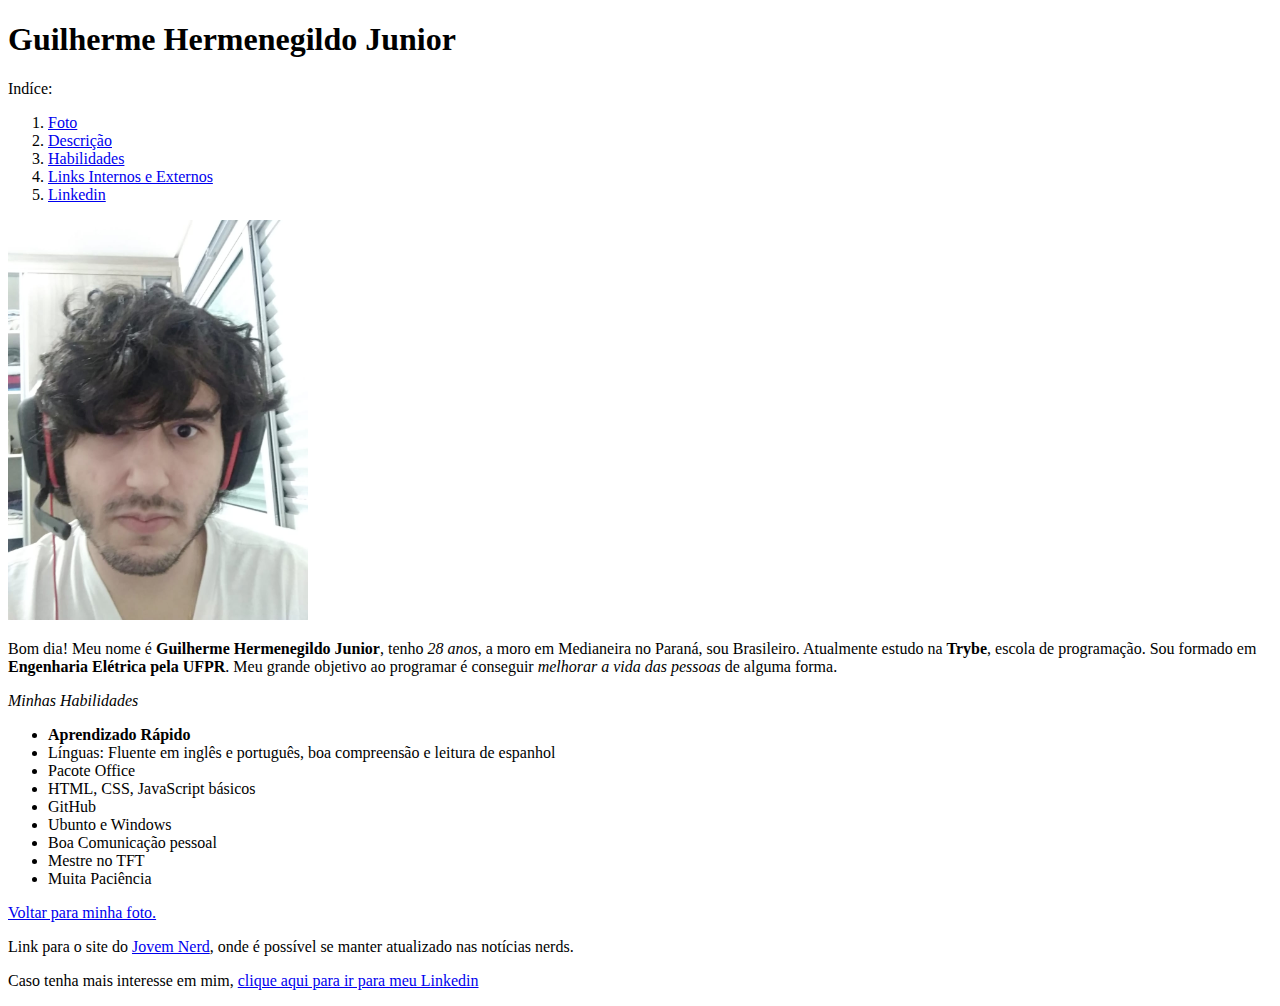
==== index.html @ 41f83e21 "adding the Portifolio in the index.html" ====
<!DOCTYPE html>
<html lang="pt-br">
<head>
    <meta charset="UTF-8">
    <meta http-equiv="X-UA-Compatible" content="IE=edge">
    <meta name="viewport" content="width=device-width, initial-scale=1.0">
    <title>Portfólio Web</title>
</head>
<body>
    <div>
        <h1>Guilherme Hermenegildo Junior</h1>
    </div>

    <div id="indice"><p>Indíce: </p>
        <ol> 
            <li><a href="#imagem">Foto</a></li>
            <li><a href="#description">Descrição</a></li>
            <li><a href="#skills">Habilidades</a></li>
            <li><a href="#links">Links Internos e Externos</a></li>
            <li><a href="#linkedin">Linkedin</a></li>
        </ol>
    </div>  

    <div id="imagem"><img id="GHJ" src="./images/eu.jpg"  width= "300px" alt="Foto de Guilherme Hermenegildo Junior usando fones e com cabelo grande">
    </div>

    <div id="description">
        <p>Bom dia! Meu nome é <strong>Guilherme Hermenegildo Junior</strong>, tenho <em>28 anos</em>, a moro em Medianeira no Paraná, sou Brasileiro. Atualmente estudo na <strong>Trybe</strong>, escola de programação. Sou formado em <strong>Engenharia Elétrica pela UFPR</strong>. Meu grande objetivo ao programar é conseguir <em>melhorar a vida das pessoas</em> de alguma forma.</p>
    </div>

    <div id="skills">
        <p> <em>Minhas Habilidades</em></p>
        <ul>
            <li><strong>Aprendizado Rápido</strong></li>
            <li>Línguas: Fluente em inglês e português, boa compreensão e leitura de espanhol</li>
            <li>Pacote Office</li>
            <li>HTML, CSS, JavaScript básicos</li>
            <li>GitHub</li>
            <li>Ubunto e Windows</li>
            <li>Boa Comunicação pessoal</li>
            <li>Mestre no TFT</li>
            <li>Muita Paciência</li>
        </ul>
    </div>

    <div id="links">
        <p><a href="#GHJ">Voltar para minha foto.</a></p>
        <p>Link para o site do <a href="https://jovemnerd.com.br/" target="_blank">Jovem Nerd</a>, onde é possível se manter atualizado nas notícias nerds.</p>
    </div>

    <div id="linkedin"> <p>Caso tenha mais interesse em mim, <a href="https://www.linkedin.com/in/guilherme-hermenegildo-junior/" target="_blank">clique aqui para ir para meu Linkedin</a></p> </div>


</body>
</html>
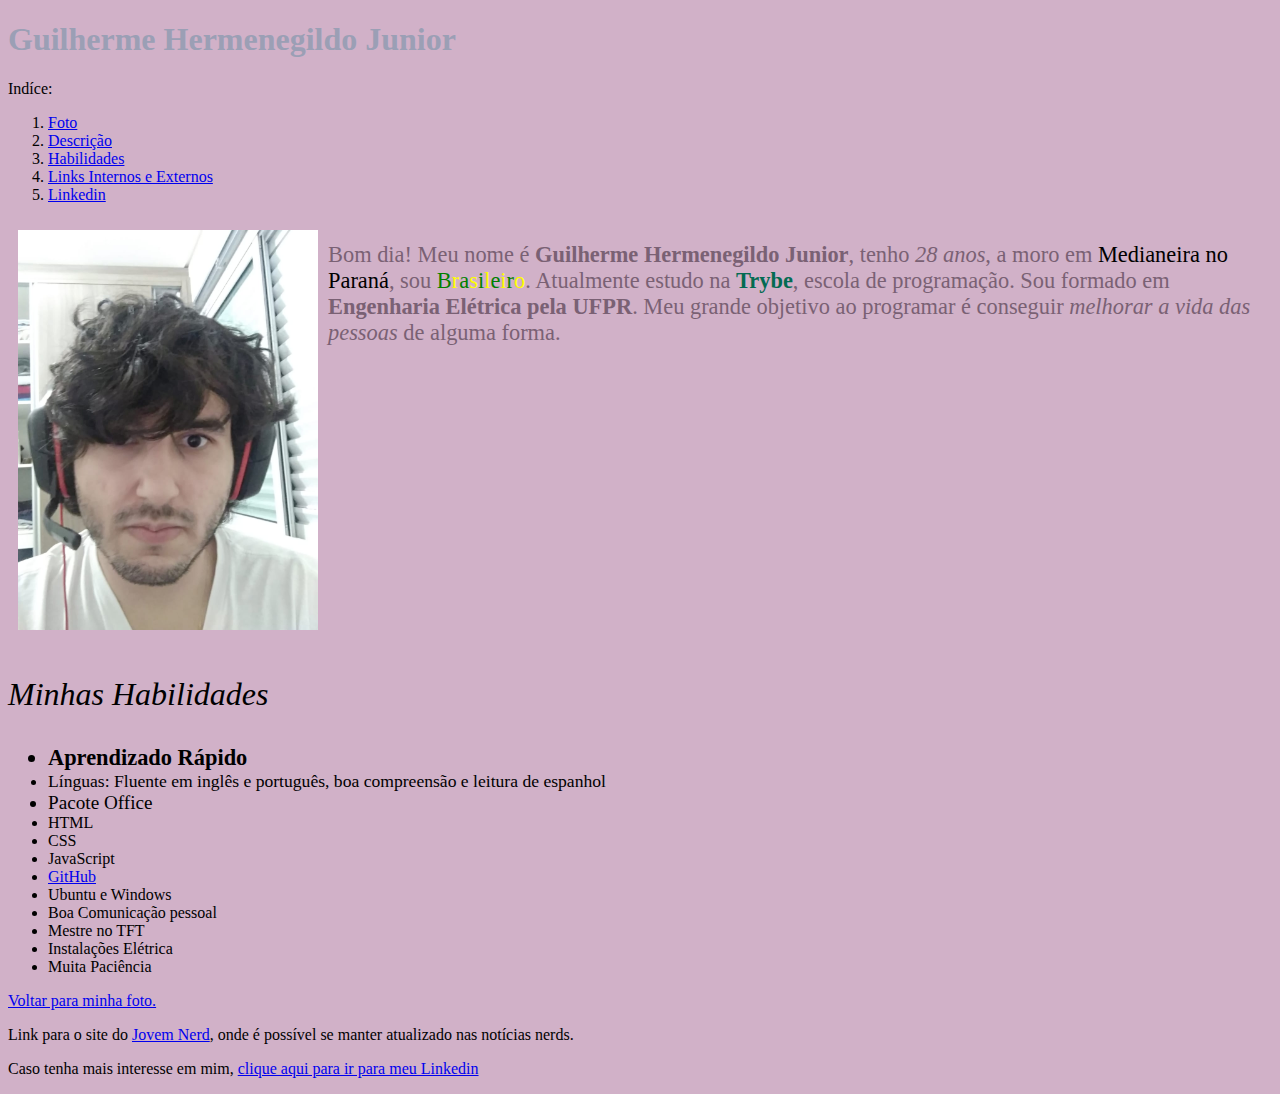
==== commit 2d0f9137: "Adicionado estilos ao nome, background, descricao e algumas habilidades" ====
--- a/index.html
+++ b/index.html
@@ -5,9 +5,10 @@
     <meta http-equiv="X-UA-Compatible" content="IE=edge">
     <meta name="viewport" content="width=device-width, initial-scale=1.0">
     <title>Portfólio Web</title>
+    <link rel="stylesheet" type="text/css" href="style.css">
 </head>
 <body>
-    <div>
+    <div class="name">
         <h1>Guilherme Hermenegildo Junior</h1>
     </div>
 
@@ -21,25 +22,29 @@
         </ol>
     </div>  
 
-    <div id="imagem"><img id="GHJ" src="./images/eu.jpg"  width= "300px" alt="Foto de Guilherme Hermenegildo Junior usando fones e com cabelo grande">
-    </div>
-
-    <div id="description">
-        <p>Bom dia! Meu nome é <strong>Guilherme Hermenegildo Junior</strong>, tenho <em>28 anos</em>, a moro em Medianeira no Paraná, sou Brasileiro. Atualmente estudo na <strong>Trybe</strong>, escola de programação. Sou formado em <strong>Engenharia Elétrica pela UFPR</strong>. Meu grande objetivo ao programar é conseguir <em>melhorar a vida das pessoas</em> de alguma forma.</p>
+    <div class="foto-description">
+        <div id="imagem" class="imagem"><img id="GHJ" src="./images/eu.jpg"  width= "300px" alt="Foto de Guilherme Hermenegildo Junior usando fones e com cabelo grande">
+        </div>
+        <div id="description" class="description">
+            <p>Bom dia! Meu nome é <strong>Guilherme Hermenegildo Junior</strong>, tenho <em>28 anos</em>, a moro em <span class="locality">Medianeira no Paraná</span>, sou <span class="nationality-green">B</span><span class="nationality-yellow">r</span><span class="nationality-green">a</span><span class="nationality-yellow">s</span><span class="nationality-green">i</span><span class="nationality-yellow">l</span><span class="nationality-green">e</span><span class="nationality-yellow">i</span><span class="nationality-green">r</span><span class="nationality-yellow">o</span>. Atualmente estudo na <strong class="trybe">Trybe</strong>, escola de programação. Sou formado em <strong>Engenharia Elétrica pela UFPR</strong>. Meu grande objetivo ao programar é conseguir <em>melhorar a vida das pessoas</em> de alguma forma.</p>
+        </div>
     </div>
 
     <div id="skills">
-        <p> <em>Minhas Habilidades</em></p>
+        <p class="skills"> <em>Minhas Habilidades</em></p>
         <ul>
-            <li><strong>Aprendizado Rápido</strong></li>
-            <li>Línguas: Fluente em inglês e português, boa compreensão e leitura de espanhol</li>
-            <li>Pacote Office</li>
-            <li>HTML, CSS, JavaScript básicos</li>
-            <li>GitHub</li>
-            <li>Ubunto e Windows</li>
-            <li>Boa Comunicação pessoal</li>
-            <li>Mestre no TFT</li>
-            <li>Muita Paciência</li>
+            <li class="fastlearning"><strong>Aprendizado Rápido</strong></li>
+            <li class="languages">Línguas: Fluente em inglês e português, boa compreensão e leitura de espanhol</li>
+            <li class="office">Pacote Office</li>
+            <li class="html">HTML</li>
+            <li class="css">CSS</li>
+            <li class="javascript">JavaScript</li>
+            <li class="github"><a href="https://github.com/guilhermehjunior" target="_blank">GitHub</a></li>
+            <li class="so">Ubuntu e Windows</li>
+            <li class="comunication">Boa Comunicação pessoal</li>
+            <li class="tft"> Mestre no TFT</li>
+            <li class="eletric">Instalações Elétrica</li>
+            <li class="patience">Muita Paciência</li>
         </ul>
     </div>
 
--- a/style.css
+++ b/style.css
@@ -0,0 +1,59 @@
+body{
+background-color: #D1B1C8;
+font-size: 16px;
+/* B1B7D1
+9B9FB5
+8C7284
+7A6174 */
+}
+
+.name{
+    color: #9B9FB5;  
+}
+
+.foto-description{
+    display: inline-flex;
+}
+
+.imagem{ 
+    padding: 10px;
+}
+
+#description{
+    color: #7A6174;
+    font-size: 1.4em;
+}
+
+.nationality-green{
+    color: green;
+}
+
+.nationality-yellow{
+    color:yellow;
+}
+
+.trybe{
+    color:#036b52;
+}
+
+.skills{
+    font-size: 2em;
+}
+
+.locality{
+    color:black;
+}
+
+.fastlearning{
+    font-size: 1.4em;
+}
+.languages{
+    font-size: 1.1em;
+}
+.office {
+    font-size: 1.2em;
+}
+
+.html{
+    font-size: 1em;
+}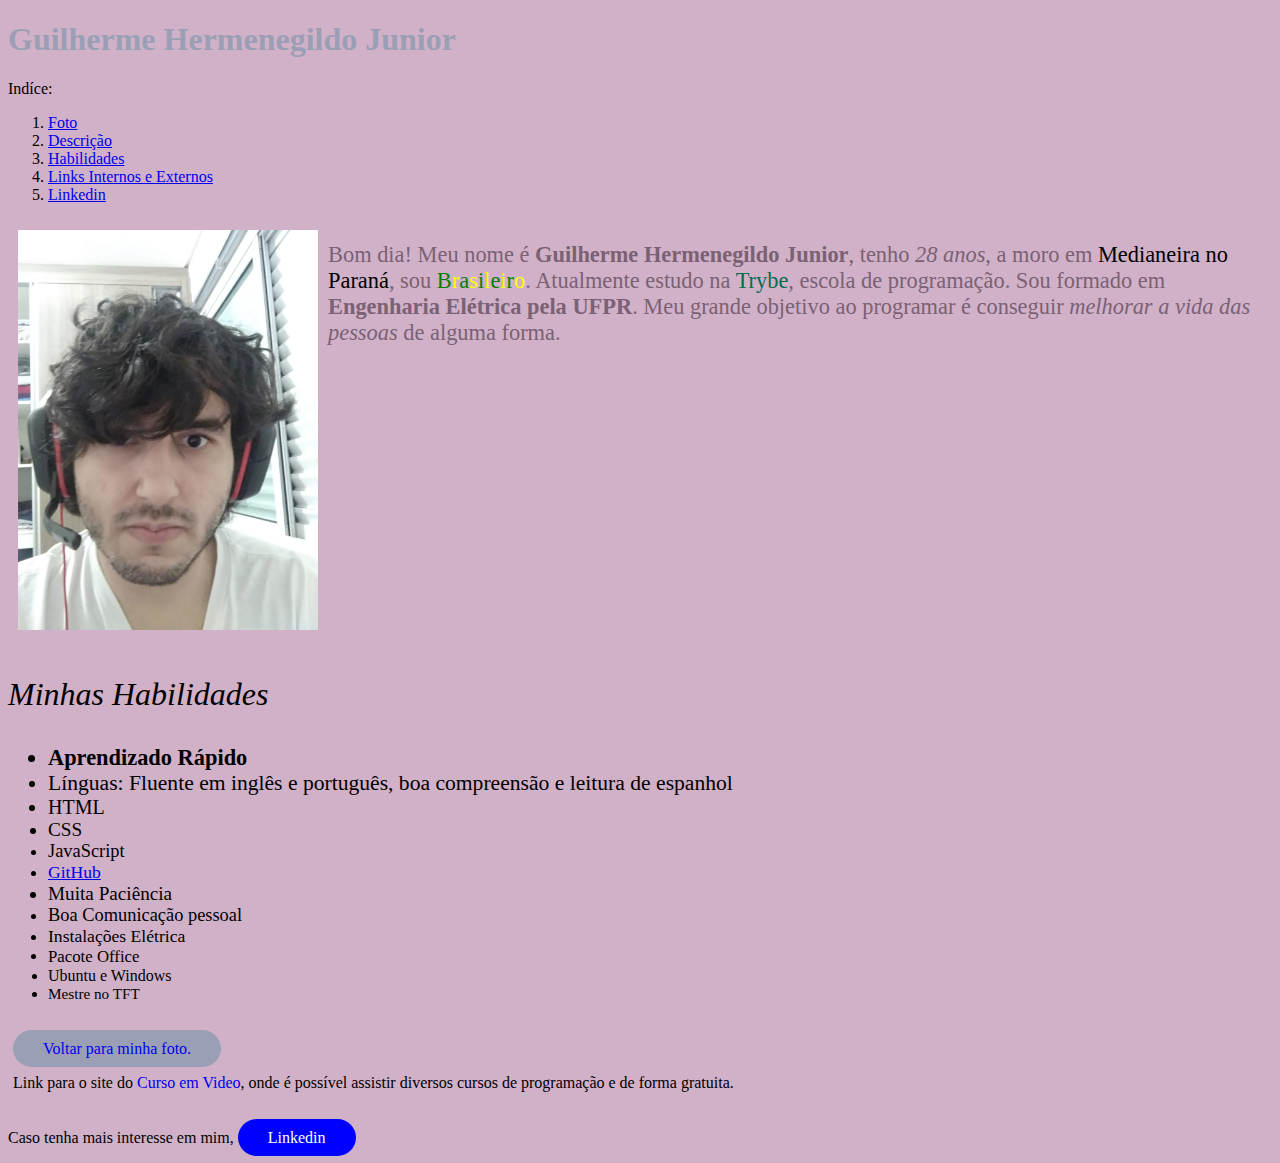
==== commit d44a95e4: "Adicionando as mudancas requisitadas para o PortifolioWeb na aula 3.2 do curso Trybe" ====
--- a/index.html
+++ b/index.html
@@ -26,7 +26,7 @@
         <div id="imagem" class="imagem"><img id="GHJ" src="./images/eu.jpg"  width= "300px" alt="Foto de Guilherme Hermenegildo Junior usando fones e com cabelo grande">
         </div>
         <div id="description" class="description">
-            <p>Bom dia! Meu nome é <strong>Guilherme Hermenegildo Junior</strong>, tenho <em>28 anos</em>, a moro em <span class="locality">Medianeira no Paraná</span>, sou <span class="nationality-green">B</span><span class="nationality-yellow">r</span><span class="nationality-green">a</span><span class="nationality-yellow">s</span><span class="nationality-green">i</span><span class="nationality-yellow">l</span><span class="nationality-green">e</span><span class="nationality-yellow">i</span><span class="nationality-green">r</span><span class="nationality-yellow">o</span>. Atualmente estudo na <strong class="trybe">Trybe</strong>, escola de programação. Sou formado em <strong>Engenharia Elétrica pela UFPR</strong>. Meu grande objetivo ao programar é conseguir <em>melhorar a vida das pessoas</em> de alguma forma.</p>
+            <p>Bom dia! Meu nome é <strong>Guilherme Hermenegildo Junior</strong>, tenho <em>28 anos</em>, a moro em <span class="locality">Medianeira no Paraná</span>, sou <span class="nationality-green">B</span><span class="nationality-yellow">r</span><span class="nationality-green">a</span><span class="nationality-yellow">s</span><span class="nationality-green">i</span><span class="nationality-yellow">l</span><span class="nationality-green">e</span><span class="nationality-yellow">i</span><span class="nationality-green">r</span><span class="nationality-yellow">o</span>. Atualmente estudo na <a href="https://www.betrybe.com/" target="_blank" class="trybe">Trybe</a>, escola de programação. Sou formado em <strong>Engenharia Elétrica pela UFPR</strong>. Meu grande objetivo ao programar é conseguir <em>melhorar a vida das pessoas</em> de alguma forma.</p>
         </div>
     </div>
 
@@ -35,25 +35,26 @@
         <ul>
             <li class="fastlearning"><strong>Aprendizado Rápido</strong></li>
             <li class="languages">Línguas: Fluente em inglês e português, boa compreensão e leitura de espanhol</li>
-            <li class="office">Pacote Office</li>
             <li class="html">HTML</li>
             <li class="css">CSS</li>
             <li class="javascript">JavaScript</li>
             <li class="github"><a href="https://github.com/guilhermehjunior" target="_blank">GitHub</a></li>
+            <li class="patience">Muita Paciência</li>
+            <li class="communication">Boa Comunicação pessoal</li>
+            <li class="eletric">Instalações Elétrica</li>
+            <li class="office">Pacote Office</li>
             <li class="so">Ubuntu e Windows</li>
-            <li class="comunication">Boa Comunicação pessoal</li>
             <li class="tft"> Mestre no TFT</li>
-            <li class="eletric">Instalações Elétrica</li>
-            <li class="patience">Muita Paciência</li>
+            
         </ul>
     </div>
 
     <div id="links">
-        <p><a href="#GHJ">Voltar para minha foto.</a></p>
-        <p>Link para o site do <a href="https://jovemnerd.com.br/" target="_blank">Jovem Nerd</a>, onde é possível se manter atualizado nas notícias nerds.</p>
+        <p><a href="#GHJ" target="_self" class="voltarFoto">Voltar para minha foto.</a></p>
+        <p>Link para o site do <a href="https://www.cursoemvideo.com/" target="_blank" class="cursoemvideo">Curso em Video</a>, onde é possível assistir diversos cursos de programação e de forma gratuita.</p>
     </div>
 
-    <div id="linkedin"> <p>Caso tenha mais interesse em mim, <a href="https://www.linkedin.com/in/guilherme-hermenegildo-junior/" target="_blank">clique aqui para ir para meu Linkedin</a></p> </div>
+    <div id="linkedin"> <p>Caso tenha mais interesse em mim, <a href="https://www.linkedin.com/in/guilherme-hermenegildo-junior/" target="_blank" class="linkedin">Linkedin</a></p> </div>
 
 
 </body>
--- a/style.css
+++ b/style.css
@@ -34,6 +34,7 @@
 
 .trybe{
     color:#036b52;
+    text-decoration: none;
 }
 
 .skills{
@@ -48,12 +49,58 @@
     font-size: 1.4em;
 }
 .languages{
+    font-size: 1.35em;
+}
+.html{
+    font-size: 1.25em;
+}
+.css{
+    font-size: 1.20em;
+}
+.javascript{
+    font-size: 1.15em;
+}
+.github{
+    font-size: 1.10em;
+}
+.patience{
+    font-size: 1.20em
+}
+.communication{
+    font-size: 1.15em;
+}
+.eletric{
     font-size: 1.1em;
 }
 .office {
-    font-size: 1.2em;
+    font-size: 1.05em;
+}
+.so{
+    font-size: 1em;
+}
+.tft{
+    font-size: 0.95em;
 }
 
-.html{
-    font-size: 1em;
+.cursoemvideo{
+  text-decoration: none;
+}
+
+#links{
+    padding:5px;
+}
+
+.voltarFoto{
+    background-color:#9B9FB5;
+    padding: 10px 30px;
+    text-decoration: none;
+    border-radius: 20px;
+}
+
+.linkedin{
+    background-color:blue;
+    color: white;
+    padding: 10px 30px;
+    text-decoration: none;
+    border-radius: 20px;
 }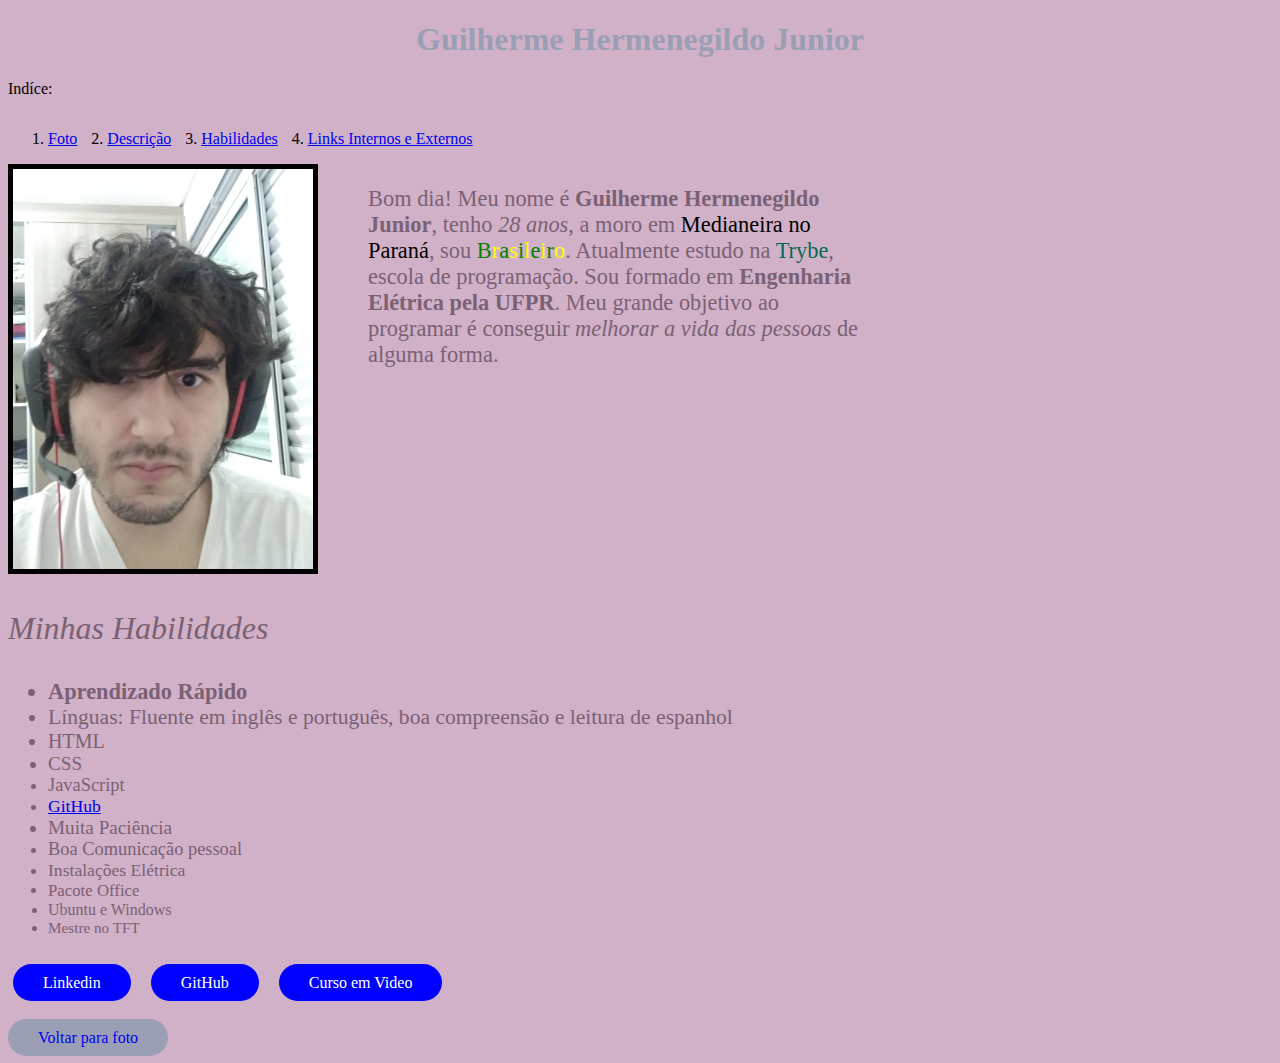
==== commit 78c6183c: "estilizando e fazendo mudanca nos links" ====
--- a/index.html
+++ b/index.html
@@ -13,21 +13,20 @@
     </div>
 
     <div id="indice"><p>Indíce: </p>
-        <ol> 
+        <ol class="lista-indice"> 
             <li><a href="#imagem">Foto</a></li>
             <li><a href="#description">Descrição</a></li>
             <li><a href="#skills">Habilidades</a></li>
             <li><a href="#links">Links Internos e Externos</a></li>
-            <li><a href="#linkedin">Linkedin</a></li>
         </ol>
     </div>  
 
     <div class="foto-description">
-        <div id="imagem" class="imagem"><img id="GHJ" src="./images/eu.jpg"  width= "300px" alt="Foto de Guilherme Hermenegildo Junior usando fones e com cabelo grande">
+        <div id="imagem"><img id="GHJ" class="imagem" src="./images/eu.jpg"  width= "300px" alt="Foto de Guilherme Hermenegildo Junior usando fones e com cabelo grande">
         </div>
         <div id="description" class="description">
             <p>Bom dia! Meu nome é <strong>Guilherme Hermenegildo Junior</strong>, tenho <em>28 anos</em>, a moro em <span class="locality">Medianeira no Paraná</span>, sou <span class="nationality-green">B</span><span class="nationality-yellow">r</span><span class="nationality-green">a</span><span class="nationality-yellow">s</span><span class="nationality-green">i</span><span class="nationality-yellow">l</span><span class="nationality-green">e</span><span class="nationality-yellow">i</span><span class="nationality-green">r</span><span class="nationality-yellow">o</span>. Atualmente estudo na <a href="https://www.betrybe.com/" target="_blank" class="trybe">Trybe</a>, escola de programação. Sou formado em <strong>Engenharia Elétrica pela UFPR</strong>. Meu grande objetivo ao programar é conseguir <em>melhorar a vida das pessoas</em> de alguma forma.</p>
-        </div>
+        </div> 
     </div>
 
     <div id="skills">
@@ -50,11 +49,12 @@
     </div>
 
     <div id="links">
-        <p><a href="#GHJ" target="_self" class="voltarFoto">Voltar para minha foto.</a></p>
-        <p>Link para o site do <a href="https://www.cursoemvideo.com/" target="_blank" class="cursoemvideo">Curso em Video</a>, onde é possível assistir diversos cursos de programação e de forma gratuita.</p>
+        <p><a href="https://www.linkedin.com/in/guilherme-hermenegildo-junior/" target="_blank" class="linkedin">Linkedin</a></p>
+        <p><a  class= "github-link"href="https://github.com/guilhermehjunior" target="_blank">GitHub</a></p>
+        <p><a href="https://www.cursoemvideo.com/" target="_blank" class="cursoemvideo">Curso em Video</a></p>
     </div>
 
-    <div id="linkedin"> <p>Caso tenha mais interesse em mim, <a href="https://www.linkedin.com/in/guilherme-hermenegildo-junior/" target="_blank" class="linkedin">Linkedin</a></p> </div>
+    <p><a href="#GHJ" target="_self" class="voltarFoto">Voltar para foto</a></p>
 
 
 </body>
--- a/style.css
+++ b/style.css
@@ -9,19 +9,33 @@
 
 .name{
     color: #9B9FB5;  
+    text-align: center;
+}
+
+.lista-indice {
+    display: inline-flex ;
+}
+
+.lista-indice li{
+    margin-right: 30px;
 }
 
 .foto-description{
     display: inline-flex;
+    width: 100%;
 }
 
 .imagem{ 
-    padding: 10px;
+    background-color: #000;
+    padding: 5px;
+    /* border-radius: 50%; */
+    margin-right: 50px;
 }
 
 #description{
     color: #7A6174;
     font-size: 1.4em;
+    max-width: 500px;
 }
 
 .nationality-green{
@@ -35,6 +49,10 @@
 .trybe{
     color:#036b52;
     text-decoration: none;
+}
+
+#skills{
+    color: #7A6174;
 }
 
 .skills{
@@ -82,19 +100,36 @@
     font-size: 0.95em;
 }
 
-.cursoemvideo{
-  text-decoration: none;
-}
+
 
 #links{
     padding:5px;
+    display: inline-flex;
 }
+.cursoemvideo{
+    background-color:blue;
+    color: white;
+    padding: 10px 30px;
+    text-decoration: none;
+    border-radius: 20px;
+    margin-right: 20px;
+  }
+
+.github-link{
+    background-color:blue;
+    color: white;
+    padding: 10px 30px;
+    text-decoration: none;
+    border-radius: 20px;
+    margin-right: 20px;
+}  
 
 .voltarFoto{
     background-color:#9B9FB5;
     padding: 10px 30px;
     text-decoration: none;
     border-radius: 20px;
+    margin-right: 20px;
 }
 
 .linkedin{
@@ -103,4 +138,5 @@
     padding: 10px 30px;
     text-decoration: none;
     border-radius: 20px;
+    margin-right: 20px;
 }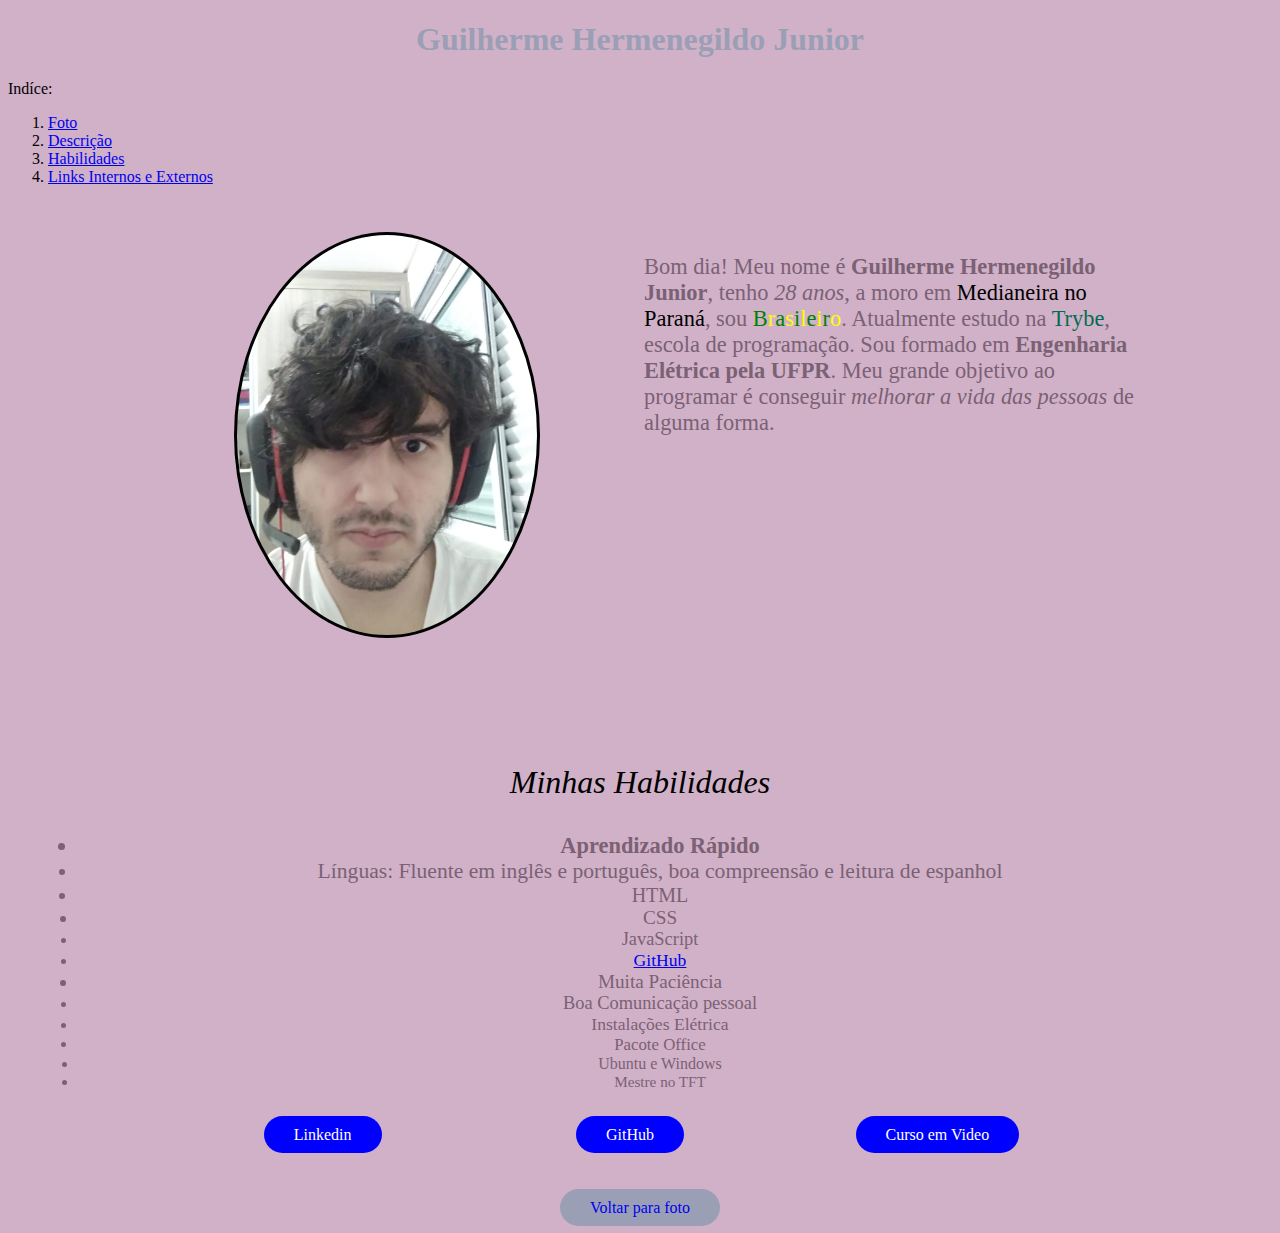
==== commit 11873f40: "centralizando os itens da pagina" ====
--- a/index.html
+++ b/index.html
@@ -22,8 +22,7 @@
     </div>  
 
     <div class="foto-description">
-        <div id="imagem"><img id="GHJ" class="imagem" src="./images/eu.jpg"  width= "300px" alt="Foto de Guilherme Hermenegildo Junior usando fones e com cabelo grande">
-        </div>
+        <div class="foto" ><img id="GHJ" class="imagem" src="./images/eu.jpg"  width= "300px" alt="Foto de Guilherme Hermenegildo Junior usando fones e com cabelo grande"></div>
         <div id="description" class="description">
             <p>Bom dia! Meu nome é <strong>Guilherme Hermenegildo Junior</strong>, tenho <em>28 anos</em>, a moro em <span class="locality">Medianeira no Paraná</span>, sou <span class="nationality-green">B</span><span class="nationality-yellow">r</span><span class="nationality-green">a</span><span class="nationality-yellow">s</span><span class="nationality-green">i</span><span class="nationality-yellow">l</span><span class="nationality-green">e</span><span class="nationality-yellow">i</span><span class="nationality-green">r</span><span class="nationality-yellow">o</span>. Atualmente estudo na <a href="https://www.betrybe.com/" target="_blank" class="trybe">Trybe</a>, escola de programação. Sou formado em <strong>Engenharia Elétrica pela UFPR</strong>. Meu grande objetivo ao programar é conseguir <em>melhorar a vida das pessoas</em> de alguma forma.</p>
         </div> 
@@ -54,7 +53,7 @@
         <p><a href="https://www.cursoemvideo.com/" target="_blank" class="cursoemvideo">Curso em Video</a></p>
     </div>
 
-    <p><a href="#GHJ" target="_self" class="voltarFoto">Voltar para foto</a></p>
+    <p class="paragrafovoltarFoto"><a href="#GHJ" target="_self" class="voltarFoto">Voltar para foto</a></p>
 
 
 </body>
--- a/style.css
+++ b/style.css
@@ -12,30 +12,38 @@
     text-align: center;
 }
 
-.lista-indice {
-    display: inline-flex ;
-}
-
 .lista-indice li{
-    margin-right: 30px;
+    
 }
 
 .foto-description{
-    display: inline-flex;
-    width: 100%;
+    padding: 30px 70px 90px 70px;
+    width: 80%;
+    margin: auto;
 }
 
 .imagem{ 
     background-color: #000;
-    padding: 5px;
-    /* border-radius: 50%; */
-    margin-right: 50px;
+    padding: 3px;
+    border-radius: 50%; 
+    
+    
 }
 
-#description{
+.foto{
+    display: inline-block;
+    width: 50%;
+    text-align: center;
+}
+
+.description{
+    display: inline-block;
     color: #7A6174;
     font-size: 1.4em;
-    max-width: 500px;
+    width: 49%;
+    vertical-align: top;
+    
+    
 }
 
 .nationality-green{
@@ -53,10 +61,14 @@
 
 #skills{
     color: #7A6174;
+    text-align: center;
+    margin: 30px;
 }
 
 .skills{
     font-size: 2em;
+    color: black;
+    
 }
 
 .locality{
@@ -104,7 +116,20 @@
 
 #links{
     padding:5px;
-    display: inline-flex;
+    width: 100%;
+    margin: auto;
+    width:80% ;
+    text-align: center;
+    
+    
+}
+
+#links p{
+    display: inline-block;
+    width: 30%;
+    margin: auto;
+    
+    
 }
 .cursoemvideo{
     background-color:blue;
@@ -113,6 +138,7 @@
     text-decoration: none;
     border-radius: 20px;
     margin-right: 20px;
+    
   }
 
 .github-link{
@@ -124,14 +150,6 @@
     margin-right: 20px;
 }  
 
-.voltarFoto{
-    background-color:#9B9FB5;
-    padding: 10px 30px;
-    text-decoration: none;
-    border-radius: 20px;
-    margin-right: 20px;
-}
-
 .linkedin{
     background-color:blue;
     color: white;
@@ -139,4 +157,19 @@
     text-decoration: none;
     border-radius: 20px;
     margin-right: 20px;
-}+   
+
+}
+.voltarFoto{
+    background-color:#9B9FB5;
+    padding: 10px 30px;
+    text-decoration: none;
+    border-radius: 20px;
+    
+}
+
+.paragrafovoltarFoto{
+    text-align: center;
+    margin-top: 50px;
+}
+
